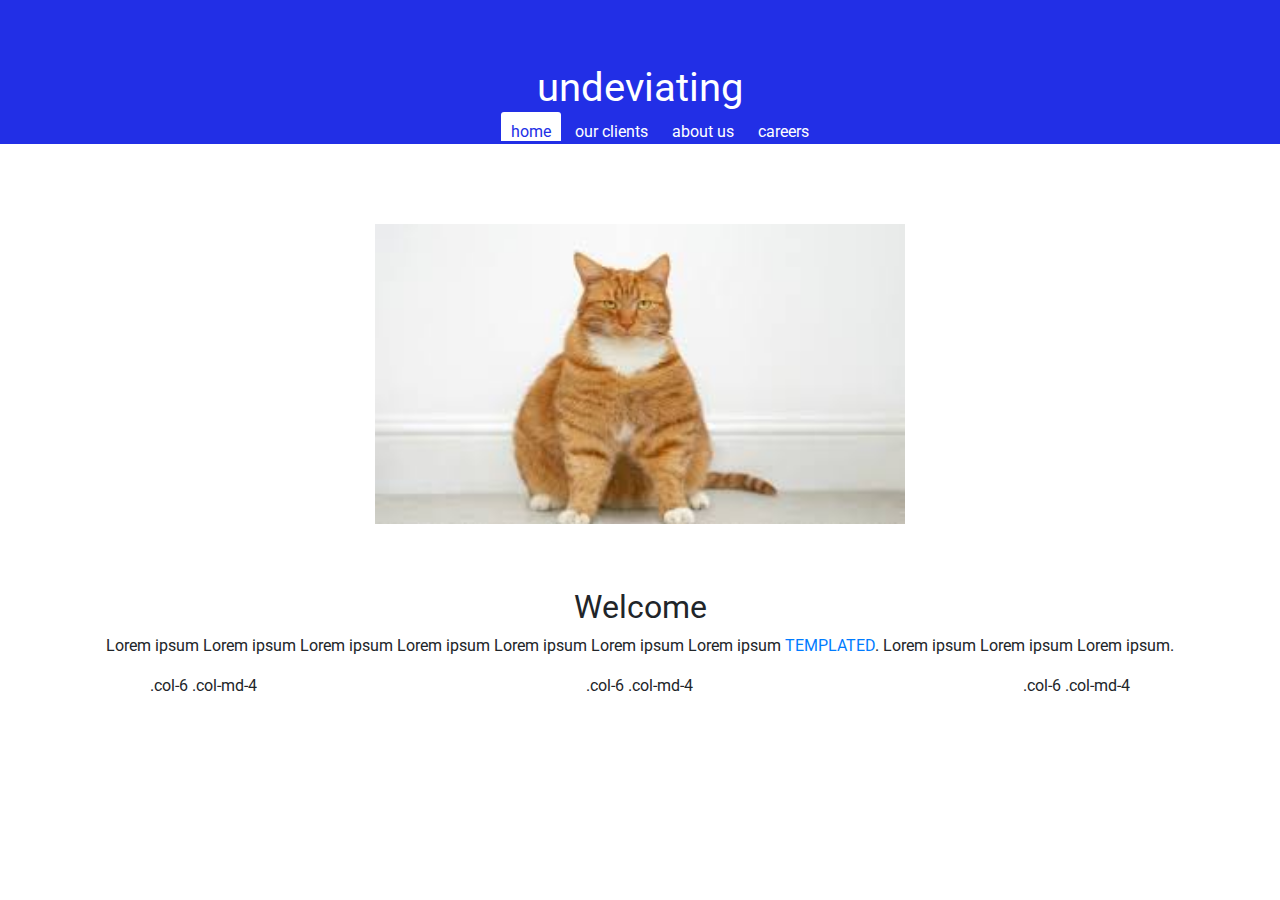
==== index.html @ b2996c52 "sito test" ====
<!DOCTYPE html>
<html>
  <head>
    <title>undeviating</title>
    <meta charset="utf-8">
    <link rel="preconnect" href="https://fonts.googleapis.com">
    <link rel="preconnect" href="https://fonts.gstatic.com" crossorigin>
    <link href="https://fonts.googleapis.com/css2?family=Roboto:wght@400;700&display=swap" rel="stylesheet"/>
  <!-- Bootstrap CSS -->
<link rel="stylesheet" href="https://stackpath.bootstrapcdn.com/bootstrap/4.3.1/css/bootstrap.min.css">
<!-- jQuery first, then Popper.js, then Bootstrap JS -->
<script src="https://code.jquery.com/jquery-3.3.1.slim.min.js"></script>
<script src="https://cdnjs.cloudflare.com/ajax/libs/popper.js/1.14.7/umd/popper.min.js"></script>
<script src="https://stackpath.bootstrapcdn.com/bootstrap/4.3.1/js/bootstrap.min.js"></script>
<link rel="stylesheet" href="css/style.css">
</head>
  <body class="container-fluid">
    <header>
      <h1>undeviating</h1>
      <nav>
        <ul>
          <li><a class="active nounderline" href="#">home</a></li>
          <li><a target="_blank" class="whitelink nounderline" href="clients.html">our clients</a></li>
          <li><a class="whitelink nounderline" href="about.html">about us</a></li>
          <li><a class="whitelink nounderline" href="careers.html">careers</a></li>
        </ul>
      </nav>
    </header>
    <section>
      <img id="homeimg" src="imgs/gatto.jpeg" alt=""/>
    </section>
    <section>
      <h2>Welcome</h2>
      <p>Lorem ipsum Lorem ipsum Lorem ipsum Lorem ipsum Lorem ipsum Lorem ipsum Lorem
  ipsum <a href="http://example.org">TEMPLATED</a>. Lorem ipsum Lorem ipsum Lorem ipsum.</p>
    </section>
    <div class="row">
        <div class="col-6 col-md-4">.col-6 .col-md-4</div>
        <div class="col-6 col-md-4">.col-6 .col-md-4</div>
        <div class="col-6 col-md-4">.col-6 .col-md-4</div>
    </div>
  </body>
</html>
---- css/style.css ----
body {
  padding: 0px !important;
  font-family: 'Roboto', sans-serif !important;
  font-weight: 400;
  text-align: center;
}

h1, h2 {
  font-weight: 400;
}

nav ul li {
  display: inline-block;
}

#homeimg {
  height: 300px;
  width: auto;
}

header {
  background-color:#222FE6 ;
  color: #fff;
}

header, section {
  padding: 5% 5% 0px 5%;
}

.whitelink {
  color: #fff;
}

.active {
  color: #222FE6;
  background-color: #fff;
  border-radius: 3px 3px 0px 0px;
}

.nounderline {
  text-decoration: none;
  padding: 10px 10px 0px 10px;
}
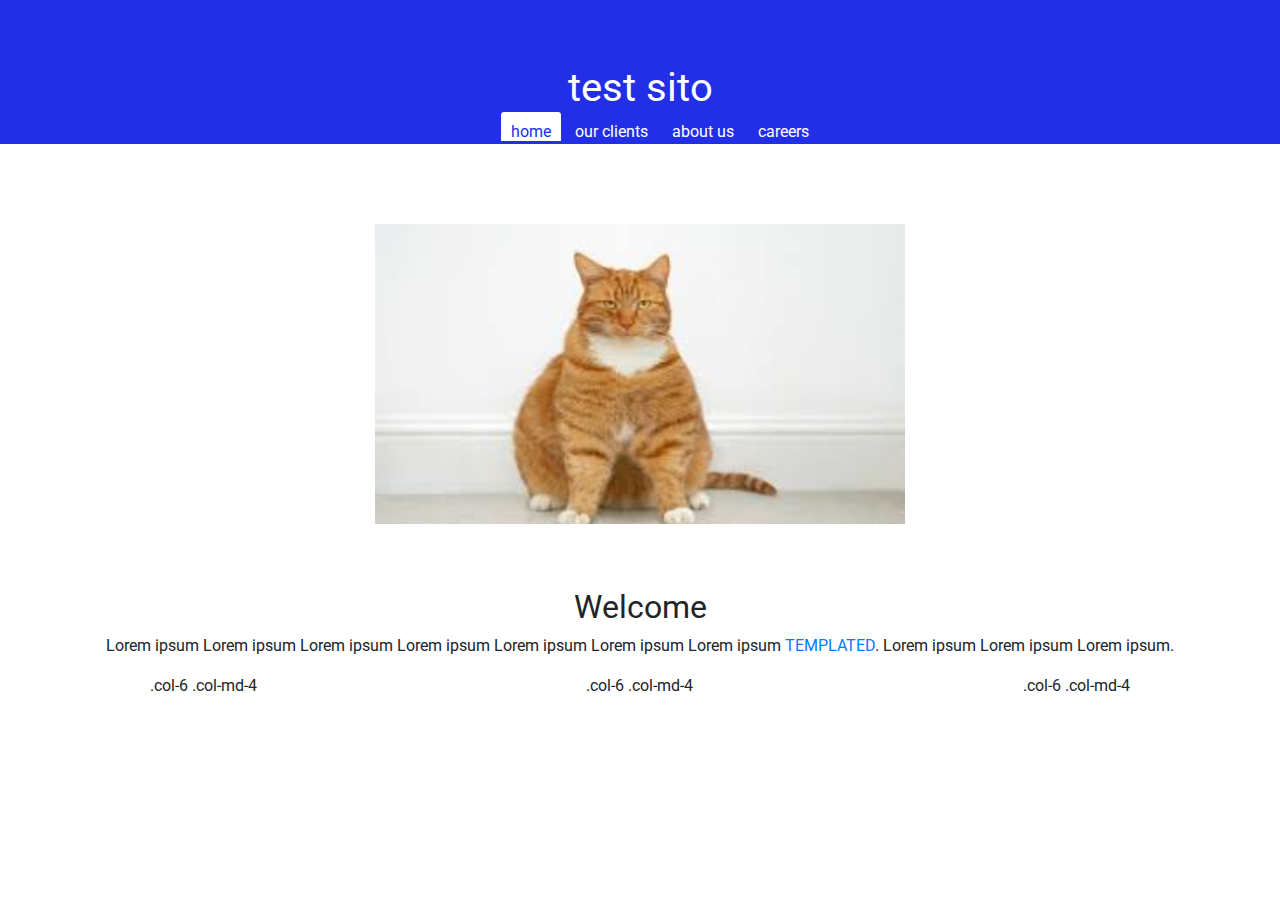
==== commit b9a39773: "aggiornamento titolo" ====
--- a/index.html
+++ b/index.html
@@ -16,7 +16,7 @@
 </head>
   <body class="container-fluid">
     <header>
-      <h1>undeviating</h1>
+      <h1>test sito</h1>
       <nav>
         <ul>
           <li><a class="active nounderline" href="#">home</a></li>
@@ -40,4 +40,4 @@
         <div class="col-6 col-md-4">.col-6 .col-md-4</div>
     </div>
   </body>
-</html>+</html>
